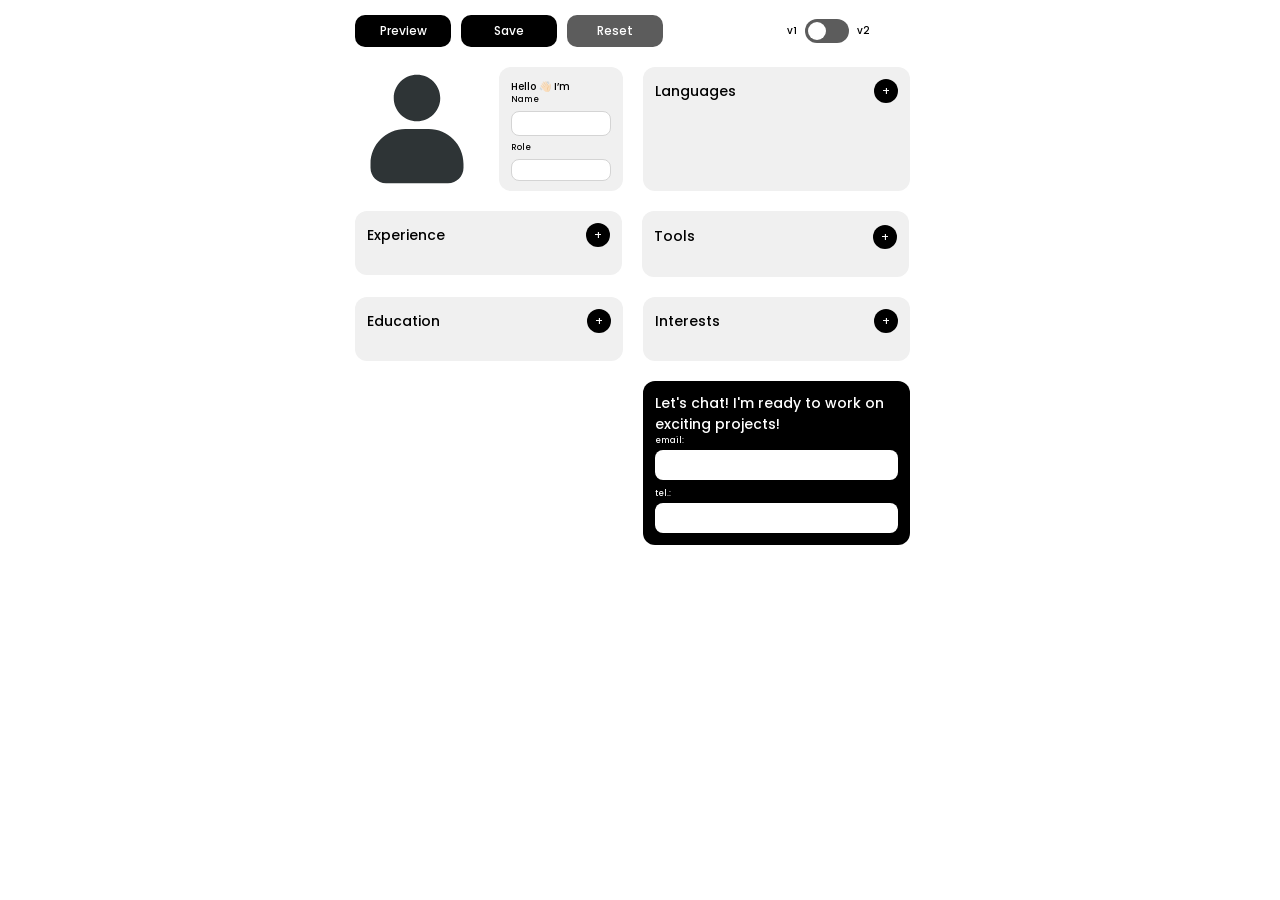
==== edit.html @ 07ee737b "Creating-website" ====
<!doctype html>
<html lang="en">
  <head>
    <meta charset="UTF-8" />
    <meta name="viewport" content="width=device-width, initial-scale=1.0" />
    <meta
      name="description"
      content="Editor for the CV page with local persistence, layout switching, and inline content controls."
    />
    <title>CV Editor</title>
    <link rel="icon" type="image/svg+xml" href="data/vitae-logo.svg" />
    <script src="js/layout-bootstrap.js"></script>
    <link rel="stylesheet" href="css/vitae-style.css" />
    <script defer src="js/app-utils.js"></script>
    <script defer src="js/cv-data.js"></script>
    <script defer src="js/edit.js"></script>
  </head>

  <body class="editorPage">
    <main>
      <article>
        <div class="pageActions" role="toolbar" aria-label="Editor actions">
          <button class="actionButton" type="button" id="previewButton">
            Preview
          </button>
          <button class="actionButton" type="button" id="saveButton">
            Save
          </button>
          <button
            class="actionButton actionButtonSecondary"
            type="button"
            id="resetButton"
          >
            Reset
          </button>

          <label class="viewSwitch" for="view-switch">
            <span class="viewSwitchLabel">v1</span>
            <span class="switchControl">
              <input
                id="view-switch"
                name="viewSwitch"
                type="checkbox"
                aria-label="Switch resume version"
              />
              <span class="switchSlider"></span>
            </span>
            <span class="viewSwitchLabel">v2</span>
          </label>
        </div>

        <div class="flexCol bentoFlexbox">
          <section class="flexRow introduction" aria-label="Introduction">
            <button
              class="avatarEditButton"
              type="button"
              id="avatarButton"
              aria-label="Upload avatar"
            >
              <img
                src="data/avatar-default.svg"
                alt="Portrait"
                class="square124 avatar"
              />
            </button>
            <input
              id="avatarInput"
              name="avatar"
              type="file"
              accept="image/*"
              hidden
            />

            <div class="square124 flexCol nameBox">
              <p class="textSmall fs10">Hello 👋🏻 I&rsquo;m</p>

              <div class="flexCol yourInfo">
                <label class="editorFieldLabel" for="nameInput">Name</label>
                <input
                  class="editorInput editorInputName"
                  id="nameInput"
                  name="name"
                  type="text"
                  autocomplete="name"
                />

                <label class="editorFieldLabel" for="roleInput">Role</label>
                <input
                  class="editorInput editorInputRole"
                  id="roleInput"
                  name="role"
                  type="text"
                  autocomplete="organization-title"
                />
              </div>
            </div>

            <section
              class="flexCol languagesBox"
              aria-labelledby="languages-title"
            >
              <div class="editorSectionHeader">
                <h2 class="title" id="languages-title">Languages</h2>
                <button
                  class="inlineActionButton"
                  type="button"
                  id="addLanguageButton"
                >
                  +
                </button>
              </div>

              <div
                class="flexCol editorList editorLanguagesList"
                id="languagesEditorList"
              ></div>
            </section>
          </section>

          <section class="flexRow experience" aria-label="Experience and tools">
            <section
              class="flexCol experienceBox"
              aria-labelledby="experience-title"
            >
              <div class="editorSectionHeader">
                <h2 class="title" id="experience-title">Experience</h2>
                <button
                  class="inlineActionButton"
                  type="button"
                  id="addExperienceButton"
                >
                  +
                </button>
              </div>

              <div class="flexCol editorList" id="experienceEditorList"></div>
            </section>

            <aside class="flexCol toolsBox" aria-labelledby="tools-title">
              <div class="editorSectionHeader">
                <h2 class="title" id="tools-title">Tools</h2>

                <div class="inlineMenu" id="toolCategoryMenu">
                  <button
                    class="inlineActionButton"
                    type="button"
                    id="addToolGroupButton"
                    aria-haspopup="menu"
                    aria-expanded="false"
                  >
                    +
                  </button>

                  <div
                    class="inlineMenuPopup"
                    id="toolCategoryPopup"
                    role="menu"
                    hidden
                  ></div>
                </div>
              </div>

              <div class="flexCol editorToolsList" id="toolsEditorList"></div>
            </aside>
          </section>

          <section
            class="flexRow summary"
            aria-label="Education and extra information"
          >
            <section
              class="flexCol educationBox"
              aria-labelledby="education-title"
            >
              <div class="editorSectionHeader">
                <h2 class="title" id="education-title">Education</h2>
                <button
                  class="inlineActionButton"
                  type="button"
                  id="addEducationButton"
                >
                  +
                </button>
              </div>

              <div
                class="editorEducationList editorList"
                id="educationEditorList"
              ></div>
            </section>

            <div class="flexCol extraBox">
              <section
                class="flexCol interestsBox"
                aria-labelledby="interests-title"
              >
                <div class="editorSectionHeader">
                  <h2 class="title" id="interests-title">Interests</h2>
                  <button
                    class="inlineActionButton"
                    type="button"
                    id="addInterestButton"
                  >
                    +
                  </button>
                </div>

                <div class="editorTagList" id="interestsEditorList"></div>
              </section>

              <section
                class="flexCol contactBox"
                aria-labelledby="contact-title"
              >
                <h2 class="title contact" id="contact-title">
                  Let's chat! I'm ready to work on exciting projects!
                </h2>

                <div class="flexCol editorContactFields">
                  <label
                    class="flexCol editorFieldGroup"
                    for="contactEmailInput"
                  >
                    <span class="editorFieldLabel contactEditorLabel"
                      >email:</span
                    >
                    <input
                      class="editorInput contactEditorInput"
                      id="contactEmailInput"
                      name="email"
                      type="email"
                      inputmode="email"
                      autocomplete="email"
                    />
                  </label>

                  <label class="flexCol editorFieldGroup" for="contactTelInput">
                    <span class="editorFieldLabel contactEditorLabel"
                      >tel.:</span
                    >
                    <input
                      class="editorInput contactEditorInput"
                      id="contactTelInput"
                      name="tel"
                      type="tel"
                      inputmode="tel"
                      autocomplete="tel"
                    />
                  </label>
                </div>
              </section>
            </div>
          </section>
        </div>
      </article>
    </main>

    <div class="editorModalBackdrop" id="previewModal" hidden>
      <div
        class="editorModal"
        role="dialog"
        aria-modal="true"
        aria-labelledby="previewModalTitle"
      >
        <h2 class="editorModalTitle" id="previewModalTitle">Unsaved changes</h2>
        <p class="editorModalText">
          You have unsaved changes. Save them before opening preview?
        </p>

        <div class="editorModalActions">
          <button
            class="actionButton"
            type="button"
            id="modalSavePreviewButton"
          >
            Save
          </button>
          <button
            class="actionButton actionButtonSecondary"
            type="button"
            id="modalDontSavePreviewButton"
          >
            Don&rsquo;t Save
          </button>
          <button
            class="actionButton"
            type="button"
            id="modalCancelPreviewButton"
          >
            Cancel
          </button>
        </div>
      </div>
    </div>

    <div class="editorModalBackdrop" id="resetModal" hidden>
      <div
        class="editorModal"
        role="dialog"
        aria-modal="true"
        aria-labelledby="resetModalTitle"
      >
        <h2 class="editorModalTitle" id="resetModalTitle">Reset changes</h2>
        <p class="editorModalText">
          Are you sure you want to reset all changes?
        </p>

        <div class="editorModalActions">
          <button
            class="actionButton actionButtonSecondary"
            type="button"
            id="modalConfirmResetButton"
          >
            Yes
          </button>
          <button
            class="actionButton"
            type="button"
            id="modalCancelResetButton"
          >
            No
          </button>
        </div>
      </div>
    </div>
  </body>
</html>
---- css/vitae-style.css ----
@font-face {
  font-family: "Poppins";
  src: url("fonts/Poppins-Regular.ttf");
  font-weight: 400;
  font-style: normal;
  font-display: swap;
}

@font-face {
  font-family: "Poppins";
  src: url("fonts/Poppins-Medium.ttf");
  font-weight: 500;
  font-style: normal;
  font-display: swap;
}

@font-face {
  font-family: "Poppins";
  src: url("fonts/Poppins-SemiBold.ttf");
  font-weight: 600;
  font-style: normal;
  font-display: swap;
}

:root {
  --font-primary: "Poppins", sans-serif;
  --color-white: #ffffff;
  --color-black: #000000;
  --color-surface: #f0f0f0;
  --color-surface-muted: #5c5c5c;
  --color-text-muted: #3f3d3d;
  --color-accent: #28d979;
  --color-accent-dark: #149063;
  --color-highlight-bg: rgba(126, 115, 18, 0.4);
  --color-highlight-text: #ddf163;
  --color-danger: #c93434;
  --color-border: #d4d4d4;
  --shadow-soft: 0 12px 28px rgba(0, 0, 0, 0.12);
  --shadow-soft-press: 0 8px 18px rgba(0, 0, 0, 0.1);
  --scrollbar-compensation: 0px;
}

* {
  box-sizing: border-box;
}

html {
  scrollbar-gutter: stable;
}

body {
  margin: 0;
  background-color: var(--color-white);
  font-family: var(--font-primary);
}

main {
  width: 595px;
  margin: 0 auto;
  font-family: var(--font-primary);
}

article {
  width: 555px;
  padding: 15px 20px;
}

img {
  display: block;
}

button,
input,
textarea,
select {
  color: inherit;
  font: inherit;
}

a {
  color: inherit;
}

button:disabled {
  cursor: not-allowed;
  opacity: 0.7;
}

a:focus-visible,
button:focus-visible,
input:focus-visible,
textarea:focus-visible,
select:focus-visible {
  outline: 2px solid var(--color-accent-dark);
  outline-offset: 2px;
}

h1,
h2,
h3,
p,
ul {
  margin: 0;
}

address {
  margin: 0;
  font-style: normal;
}

.flexCol {
  height: fit-content;
  display: flex;
  flex-direction: column;
}

.flexRow {
  display: flex;
  flex-direction: row;
}

.pageActions {
  display: flex;
  flex-wrap: wrap;
  align-items: center;
  gap: 10px;
  margin-bottom: 20px;
}

.actionButton {
  display: inline-flex;
  align-items: center;
  justify-content: center;
  min-width: 96px;
  padding: 10px 14px;
  border: 0;
  border-radius: 10px;
  background-color: var(--color-black);
  color: var(--color-white);
  cursor: pointer;
  font-size: 12px;
  font-weight: 500;
  line-height: 1;
  text-decoration: none;
  white-space: nowrap;
}

.actionButtonSecondary {
  background-color: var(--color-surface-muted);
}

.actionButton,
.inlineActionButton,
.itemActionButton,
.inlineMenuOption {
  position: relative;
  overflow: hidden;
  isolation: isolate;
  transition:
    transform 0.18s ease,
    box-shadow 0.24s ease,
    filter 0.24s ease;
  will-change: transform;
}

.actionButton:hover,
.inlineActionButton:hover,
.itemActionButton:hover,
.inlineMenuOption:hover {
  box-shadow: var(--shadow-soft);
}

.actionButton:active,
.inlineActionButton:active,
.itemActionButton:active,
.inlineMenuOption:active {
  transform: scale(0.985);
  box-shadow: var(--shadow-soft-press);
}

.materialWaveRipple {
  position: absolute;
  top: var(--wave-y, 50%);
  left: var(--wave-x, 50%);
  z-index: 0;
  width: var(--wave-size, 0);
  height: var(--wave-size, 0);
  border-radius: 50%;
  background-color: currentColor;
  opacity: 0.18;
  transform: translate(-50%, -50%) scale(0);
  pointer-events: none;
  animation: materialWave 0.6s ease-out forwards;
}

@keyframes materialWave {
  from {
    opacity: 0.18;
    transform: translate(-50%, -50%) scale(0);
  }

  to {
    opacity: 0;
    transform: translate(-50%, -50%) scale(1);
  }
}

.viewSwitch {
  display: inline-flex;
  align-items: center;
  gap: 8px;
  margin-left: auto;
}

.viewSwitchLabel {
  font-size: 10px;
  font-weight: 500;
}

.switchControl {
  position: relative;
  width: 44px;
  height: 24px;
}

.switchControl input {
  position: absolute;
  inset: 0;
  opacity: 0;
  cursor: pointer;
}

.switchSlider {
  position: absolute;
  inset: 0;
  border-radius: 999px;
  background-color: var(--color-surface-muted);
  transition: background-color 0.2s ease;
}

.switchSlider::after {
  content: "";
  position: absolute;
  top: 3px;
  left: 3px;
  width: 18px;
  height: 18px;
  border-radius: 50%;
  background-color: var(--color-white);
  transition: transform 0.2s ease;
}

.switchControl input:checked + .switchSlider,
html[data-layout-version="v2"] .switchSlider {
  background-color: var(--color-accent);
}

.switchControl input:checked + .switchSlider::after,
html[data-layout-version="v2"] .switchSlider::after {
  transform: translateX(20px);
}

.bentoFlexbox {
  width: 555px;
  gap: 20px;
}

.introduction,
.experience,
.summary,
.extraBox {
  gap: 20px;
}

.square124 {
  width: 124px;
  height: 124px;
}

html[data-layout-version="v2"] .experience {
  order: 3;
}

html[data-layout-version="v2"] .summary {
  order: 2;
}

html[data-layout-version="v2"] .experienceBox {
  order: 2;
}

html[data-layout-version="v2"] .toolsBox {
  order: 1;
}

.avatar {
  width: 124px;
  height: 124px;
  object-fit: cover;
  border-radius: 12px;
}

.avatarEditButton {
  display: flex;
  flex: 0 0 124px;
  align-items: stretch;
  justify-content: center;
  width: 124px;
  height: 124px;
  padding: 0;
  border: 0;
  border-radius: 12px;
  overflow: hidden;
  background: transparent;
  cursor: pointer;
  line-height: 0;
}

.avatarEditButton .avatar {
  width: 100%;
  height: 100%;
  border: 0;
}

.nameBox {
  justify-content: space-between;
  padding: 12px;
  border-radius: 12px;
  background-color: var(--color-surface);
}

.textSmall {
  font-weight: 500;
  line-height: 150%;
}

.fs10 {
  font-size: 10px;
}

.fs12 {
  font-size: 12px;
}

.yourInfo {
  gap: 6px;
}

.name {
  font-size: 14px;
  font-weight: 600;
  line-height: 104%;
}

.role {
  color: var(--color-surface-muted);
}

.languagesBox {
  position: relative;
  width: 267px;
  min-height: 124px;
  gap: 16px;
  padding: 12px;
  border-radius: 12px;
  background-color: var(--color-surface);
}

.title {
  font-size: 14px;
  font-weight: 500;
  line-height: 150%;
}

.listLanguages {
  gap: 17px;
}

.nameLanguages,
.levelLanguages {
  gap: 10px;
}

.nameLanguages .textSmall {
  line-height: 104%;
}

.progressContainer {
  width: 168px;
  height: 11px;
  background-color: var(--color-surface);
  border-radius: 3px;
  overflow: hidden;
}

.progressBar {
  width: var(--progress, 0%);
  height: 100%;
  border-radius: 3px;
  background-color: var(--color-accent);
}

.experienceBox {
  width: 411px;
  gap: 16px;
  padding: 12px;
  border-radius: 12px;
  background-color: var(--color-surface);
}

.jobList {
  gap: 10px;
}

.job {
  width: 100%;
  gap: 8px;
  padding: 8px;
  border-radius: 10px;
  background-color: var(--color-white);
}

.jobTopBar,
.educationTopBar {
  align-items: center;
  justify-content: space-between;
}

.jobTopBarDate {
  font-size: 8px;
  font-weight: 500;
  line-height: 150%;
}

.jobMostRecentTag {
  width: 61px;
  padding: 2px 0;
  border-radius: 59px;
  background-color: var(--color-highlight-bg);
  color: var(--color-highlight-text);
  text-align: center;
  font-size: 8px;
  font-weight: 500;
  line-height: 155%;
}

.jobContent {
  gap: 8px;
  justify-content: space-between;
}

.jobInfo {
  width: 124px;
}

.aboutJob {
  display: flex;
  flex-wrap: wrap;
  gap: 6px;
  transform: translateY(-2px);
}

.aboutJobText {
  color: var(--color-text-muted);
  font-size: 8px;
  font-weight: 500;
  line-height: 150%;
}

.aboutJobText.separator,
.aboutJobTextSeparator {
  color: var(--color-black);
}

.jobFeaturedPointsText {
  width: 239px;
  padding-left: 10px;
  font-size: 8px;
  font-weight: 400;
  line-height: 150%;
}

.job.mostRecent {
  position: relative;
  background-color: var(--color-accent);
}

.jobMostRecentTag {
  position: relative;
  z-index: 1;
}

.job.mostRecent .jobTopBarDate,
.job.mostRecent .textSmall.fs10,
.job.mostRecent .aboutJobText,
.job.mostRecent .jobFeaturedPoints,
.job.mostRecent .aboutJobText.separator,
.job.mostRecent .aboutJobTextSeparator {
  color: var(--color-white);
}

.toolsBox {
  width: 124px;
  gap: 15px;
  padding: 12px;
  border-radius: 12px;
  background-color: var(--color-surface);
}

.toolsFrame {
  gap: 12px;
  align-self: center;
}

.toolsContent {
  position: relative;
  display: flex;
  justify-content: center;
  width: 76px;
  padding: 16px 4px;
  border-radius: 6px;
  background-color: var(--color-white);
}

.toolsTag {
  position: absolute;
  top: 0;
  left: 50%;
  z-index: 1;
  width: fit-content;
  padding: 2px 6px;
  border-radius: 59px;
  transform: translate(-50%, -5px);
  white-space: nowrap;
  background-color: var(--color-black);
  color: var(--color-white);
  font-size: 5px;
  font-weight: 500;
  line-height: 142%;
}

.toolsIcons {
  display: grid;
  grid-template-columns: 1fr 1fr;
  gap: 16px;
}

.toolsIcon:nth-child(odd) {
  justify-self: end;
}

.toolsIcon:nth-child(even) {
  justify-self: start;
}

.homePage .nameBox,
.homePage .languagesBox,
.homePage .experienceBox,
.homePage .toolsBox,
.homePage .educationBox,
.homePage .interestsBox,
.homePage .contactBox,
.homePage .job,
.homePage .education,
.homePage .toolsContent,
.homePage .interestsTag {
  transform-origin: center;
  transition:
    transform 0.2s ease,
    box-shadow 0.24s ease,
    background-color 0.24s ease;
}

.homePage .job,
.homePage .education,
.homePage .toolsContent,
.homePage .interestsTag,
.homePage .nameBox,
.homePage .languagesBox,
.homePage .experienceBox,
.homePage .toolsBox,
.homePage .educationBox,
.homePage .interestsBox,
.homePage .contactBox {
  cursor: pointer;
}

@media (hover: hover) and (pointer: fine) {
  .homePage .nameBox:hover,
  .homePage .languagesBox:hover,
  .homePage .experienceBox:hover,
  .homePage .toolsBox:hover,
  .homePage .educationBox:hover,
  .homePage .interestsBox:hover,
  .homePage .contactBox:hover,
  .homePage .job:hover,
  .homePage .education:hover,
  .homePage .toolsContent:hover,
  .homePage .interestsTag:hover {
    transform: translateY(-2px);
    box-shadow: var(--shadow-soft);
  }
}

.homePage .nameBox:active,
.homePage .languagesBox:active,
.homePage .experienceBox:active,
.homePage .toolsBox:active,
.homePage .educationBox:active,
.homePage .interestsBox:active,
.homePage .contactBox:active,
.homePage .job:active,
.homePage .education:active,
.homePage .toolsContent:active,
.homePage .interestsTag:active {
  transform: scale(0.985);
  box-shadow: var(--shadow-soft-press);
}

.editorPage .experienceBox,
.editorPage .toolsBox {
  width: 267px;
}

.editorPage .toolsFrame {
  width: 100%;
  align-self: stretch;
}

.editorPage .toolsBox {
  gap: 16px;
}

.educationBox {
  width: 268px;
  gap: 16px;
  padding: 12px;
  border-radius: 12px;
  background-color: var(--color-surface);
}

.educationList {
  display: grid;
  grid-template-columns: 1fr 1fr;
  row-gap: 16px;
  column-gap: 12px;
}

.education {
  width: 116px;
  height: fit-content;
  gap: 8px;
  padding: 8px;
  border-radius: 10px;
  background-color: var(--color-white);
}

.educationTopBarDate {
  font-size: 10px;
  font-weight: 500;
  line-height: 150%;
}

.educationContent {
  justify-content: space-between;
}

.educationFrame {
  display: flex;
  flex-wrap: wrap;
  row-gap: 0;
  column-gap: 2px;
  transform: translateY(-2px);
}

.educationTag,
.schoolName {
  font-size: 8px;
  font-weight: 400;
  line-height: 150%;
}

.educationTag {
  color: var(--color-accent-dark);
}

.education.mostRecent {
  background-color: var(--color-accent);
}

.education.mostRecent .educationTopBarDate,
.education.mostRecent .textSmall.fs10,
.education.mostRecent .educationTag,
.education.mostRecent .schoolName {
  color: var(--color-white);
}

.interestsBox {
  width: 267px;
  gap: 16px;
  padding: 12px;
  border-radius: 12px;
  background-color: var(--color-surface);
}

.interestsContent {
  display: flex;
  flex-wrap: wrap;
  gap: 8px;
}

.interestsTag {
  padding: 4px 10px;
  border-radius: 40px;
  background-color: var(--color-white);
  font-size: 10px;
  font-weight: 400;
  line-height: 150%;
}

.contactBox {
  width: 267px;
  justify-content: space-between;
  padding: 12px;
  border-radius: 12px;
  background-color: var(--color-black);
}

.title.contact {
  color: var(--color-white);
}

.contactContent {
  gap: 8px;
  flex-wrap: wrap;
}

.contactContentText {
  color: var(--color-white);
  font-size: 10px;
  font-weight: 400;
  line-height: 150%;
}

.contactLink,
.contactLink:link,
.contactLink:visited,
.contactLink:hover,
.contactLink:active {
  color: var(--color-white);
  text-decoration: none;
}

.editorSectionHeader {
  display: flex;
  align-items: center;
  justify-content: space-between;
  gap: 10px;
}

.inlineActionButton,
.itemActionButton {
  display: inline-flex;
  align-items: center;
  justify-content: center;
  min-width: 24px;
  height: 24px;
  padding: 0 8px;
  border: 0;
  border-radius: 999px;
  background-color: var(--color-black);
  color: var(--color-white);
  cursor: pointer;
  font-size: 12px;
  line-height: 1;
}

.inlineActionButton:disabled {
  opacity: 0.45;
  cursor: not-allowed;
}

.inlineMenu {
  position: relative;
}

.inlineMenuPopup {
  position: absolute;
  top: calc(100% + 8px);
  right: 0;
  z-index: 10;
  display: flex;
  min-width: 190px;
  flex-direction: column;
  gap: 6px;
  padding: 8px;
  border: 1px solid var(--color-border);
  border-radius: 12px;
  background-color: var(--color-white);
  box-shadow: 0 10px 24px rgba(0, 0, 0, 0.12);
}

.inlineMenuPopup[hidden] {
  display: none;
}

.inlineMenuOption {
  width: 100%;
  padding: 8px 10px;
  border: 0;
  border-radius: 8px;
  background-color: var(--color-surface);
  cursor: pointer;
  font-size: 10px;
  font-weight: 500;
  line-height: 1.4;
  text-align: left;
}

.inlineMenuOption:hover {
  background-color: rgba(40, 217, 121, 0.18);
}

.inlineMenuEmpty {
  margin: 0;
  font-size: 10px;
  line-height: 1.4;
}

.itemActionButtonDanger {
  background-color: var(--color-danger);
}

.itemActionButtonStar.isActive {
  background-color: var(--color-accent-dark);
}

.editorList,
.editorTagList,
.editorToolsList {
  display: flex;
  flex-direction: column;
  gap: 10px;
}

.editorLanguagesList {
  gap: 8px;
}

.editorLanguageRow,
.editorInterestRow {
  display: grid;
  grid-template-columns: 1fr 76px 24px;
  gap: 8px;
  align-items: center;
}

.editorInput,
.editorTextarea,
.editorRange,
.editorSelect {
  width: 100%;
}

.editorInput,
.editorTextarea,
.editorSelect {
  padding: 6px 8px;
  border: 1px solid var(--color-border);
  border-radius: 8px;
  background-color: var(--color-white);
  font-size: 10px;
}

.editorTextarea {
  min-height: 56px;
  resize: vertical;
}

.editorRange {
  accent-color: var(--color-accent-dark);
}

.editorFieldLabel,
.editorHelperText,
.editorRangeValue {
  font-size: 8px;
  line-height: 1.4;
}

.editorFieldLabel,
.editorRangeValue {
  font-weight: 500;
}

.editorHelperText {
  color: var(--color-surface-muted);
}

.editorInputName,
.editorInputRole {
  padding-top: 4px;
  padding-bottom: 4px;
  line-height: 1.2;
}

.editorInputName {
  font-size: 12px;
  font-weight: 600;
}

.editorInputRole {
  font-size: 10px;
}

.editorCard {
  gap: 8px;
  padding: 8px;
  border-radius: 10px;
  background-color: var(--color-white);
}

.editorCardActions {
  display: flex;
  align-items: center;
  justify-content: space-between;
  gap: 8px;
}

.editorCardActionsRight {
  display: flex;
  align-items: center;
  gap: 6px;
}

.editorCardTitle {
  font-size: 10px;
  font-weight: 600;
}

.editorCard.mostRecent {
  background-color: rgba(40, 217, 121, 0.18);
}

.editorEducationList {
  grid-template-columns: 1fr;
}

.editorTagList {
  gap: 8px;
}

.editorFieldGroup {
  gap: 4px;
}

.editorSelect {
  appearance: auto;
}

.editorToolOptions {
  display: flex;
  flex-direction: column;
  gap: 6px;
}

.editorToolCheckboxList {
  display: flex;
  flex-direction: column;
  gap: 4px;
}

.editorToolCheckboxItem {
  display: flex;
  align-items: center;
  gap: 6px;
  font-size: 10px;
  line-height: 1.4;
}

.editorToolCheckboxImage {
  width: 18px;
  height: 18px;
  object-fit: contain;
}

.editorCheckboxText {
  min-width: 0;
}

.editorContactFields {
  gap: 8px;
}

.contactEditorLabel {
  color: var(--color-white);
}

.contactEditorInput {
  border-color: rgba(255, 255, 255, 0.2);
}

.hasModalOpen {
  position: fixed;
  inset: 0;
  width: 100%;
  overflow-y: scroll;
}

.editorModalBackdrop {
  position: fixed;
  inset: 0;
  z-index: 100;
  display: flex;
  align-items: center;
  justify-content: center;
  padding: 20px;
  background-color: rgba(0, 0, 0, 0.38);
}

.editorModal {
  display: flex;
  width: min(100%, 360px);
  flex-direction: column;
  gap: 12px;
  padding: 20px;
  border-radius: 16px;
  background-color: var(--color-white);
  box-shadow: 0 16px 40px rgba(0, 0, 0, 0.18);
  font-family: var(--font-primary);
}

.editorModalBackdrop[hidden] {
  display: none;
}

.editorModalTitle,
.editorModalText {
  margin: 0;
}

.editorModalTitle {
  font-size: 16px;
  font-weight: 600;
  line-height: 1.3;
}

.editorModalText {
  font-size: 12px;
  line-height: 1.5;
}

.editorModalActions {
  display: flex;
  gap: 10px;
  justify-content: flex-end;
}

.printPage,
.printPage * {
  -webkit-print-color-adjust: exact;
  print-color-adjust: exact;
}

.printPage {
  background-color: var(--color-white);
}

.printViewport {
  min-height: 100vh;
  padding: 24px 0;
  background-color: var(--color-white);
}

.printActionButton {
  position: fixed;
  top: 20px;
  right: 20px;
  z-index: 20;
}

.printCanvas {
  width: var(--print-sheet-width-scaled, 210mm);
  min-height: var(--print-sheet-height-scaled, 297mm);
  margin: 0 auto;
  background-color: var(--color-white);
}

.printSheet {
  transform: scale(var(--print-scale, 1));
  transform-origin: top left;
  background-color: var(--color-white);
}

.printPage main {
  margin: 0;
}

.job,
.education,
.toolsContent,
.interestsTag,
.contactBox,
.nameBox,
.languagesBox,
.experienceBox,
.toolsBox,
.educationBox,
.interestsBox {
  break-inside: avoid;
  page-break-inside: avoid;
}

@media (max-width: 680px) {
  .homePage {
    overflow-x: hidden;
  }

  .homePage main {
    width: 100%;
    max-width: 595px;
    padding: 0 12px 16px;
  }

  .homePage article {
    width: 100%;
    padding: 12px 0 16px;
  }

  .homePage .pageActions {
    gap: 8px;
    margin-bottom: 16px;
  }

  .homePage .viewSwitch {
    width: 100%;
    margin-left: 0;
    justify-content: flex-end;
  }

  .homePage .bentoFlexbox {
    width: 100%;
    gap: 12px;
  }

  .homePage .introduction,
  .homePage .experience,
  .homePage .summary,
  .homePage .extraBox {
    gap: 12px;
  }

  .homePage .introduction,
  .homePage .experience,
  .homePage .summary {
    flex-direction: column;
  }

  .homePage .square124,
  .homePage .nameBox,
  .homePage .languagesBox,
  .homePage .experienceBox,
  .homePage .toolsBox,
  .homePage .educationBox,
  .homePage .interestsBox,
  .homePage .contactBox {
    width: 100%;
    height: auto;
  }

  .homePage .avatar {
    width: 124px;
    height: 124px;
    margin: 0 auto;
  }

  .homePage .nameBox {
    min-height: 124px;
  }

  .homePage .languagesBox {
    min-height: 0;
  }

  .homePage .listLanguages {
    gap: 12px;
    justify-content: space-between;
  }

  .homePage .nameLanguages {
    max-width: 42%;
  }

  .homePage .levelLanguages {
    flex: 1;
  }

  .homePage .progressContainer {
    width: 100%;
    max-width: none;
  }

  .homePage .jobContent {
    flex-direction: column;
    gap: 10px;
  }

  .homePage .jobInfo,
  .homePage .jobFeaturedPointsText {
    width: 100%;
  }

  .homePage .jobFeaturedPointsText {
    padding-left: 18px;
  }

  .homePage .toolsFrame {
    display: grid;
    width: 100%;
    grid-template-columns: repeat(auto-fit, minmax(112px, 1fr));
    gap: 12px;
    align-self: stretch;
  }

  .homePage .toolsContent {
    width: 100%;
    min-height: 100%;
  }

  .homePage .educationList {
    grid-template-columns: 1fr;
    row-gap: 12px;
  }

  .homePage .education {
    width: 100%;
  }
}

@media (max-width: 420px) {
  .homePage main {
    padding-inline: 8px;
  }

  .homePage .pageActions {
    gap: 6px;
  }

  .homePage .actionButton {
    min-width: auto;
    flex: 1 1 auto;
  }

  .homePage .viewSwitch {
    justify-content: center;
  }
}

@media print {
  @page {
    size: A4 portrait;
    margin: 0;
  }

  html,
  body {
    width: 210mm;
    min-height: 297mm;
    margin: 0;
    padding: 0;
    background-color: var(--color-white);
  }

  body {
    overflow: visible;
  }

  .pageActions,
  .editorModalBackdrop,
  .printActionButton {
    display: none !important;
  }

  .printViewport {
    min-height: auto;
    padding: 0;
  }

  .printCanvas {
    width: var(--print-sheet-width-scaled, 210mm);
    min-height: var(--print-sheet-height-scaled, 297mm);
    margin: 0;
  }
}
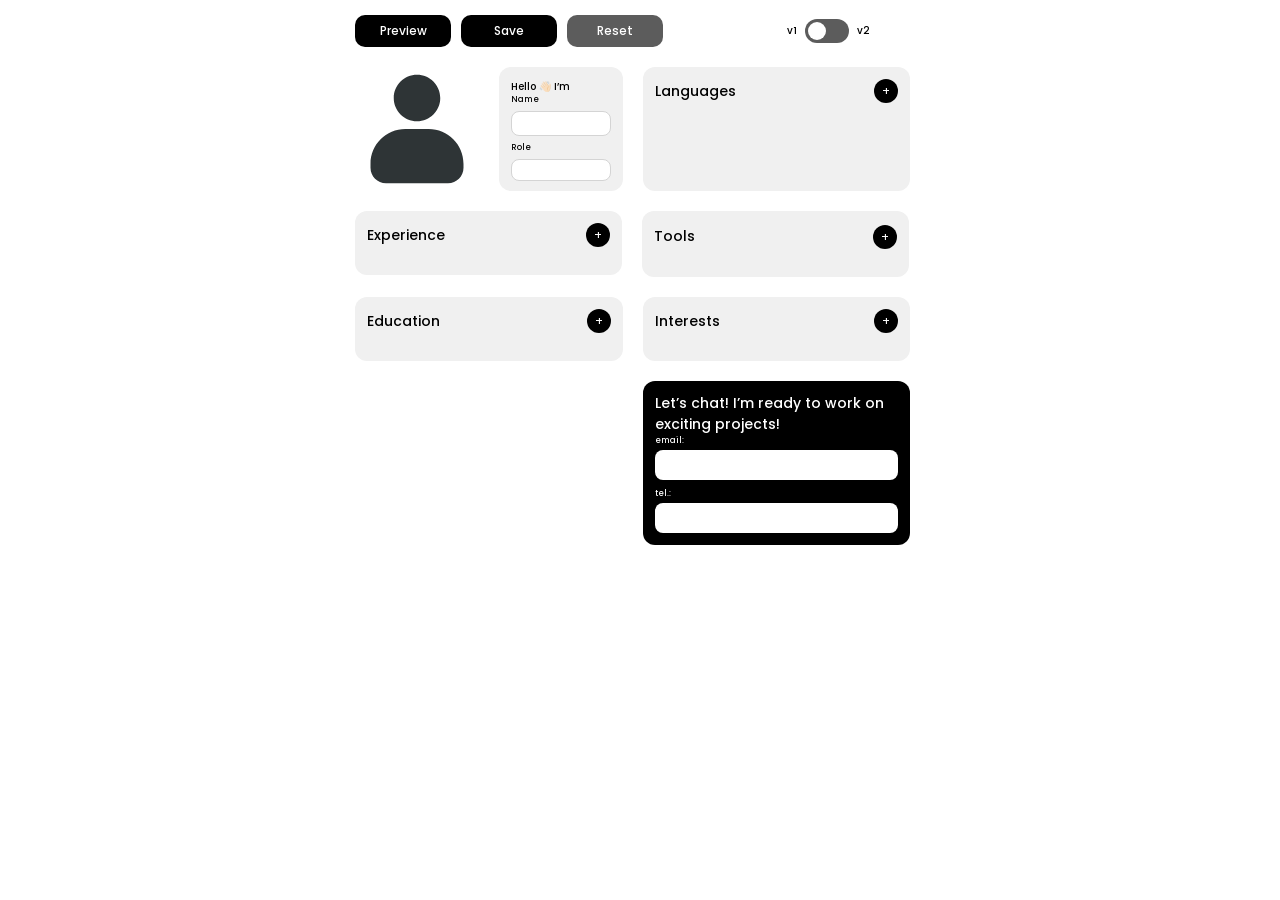
==== commit 5bd60a2d: "Editing-apostrophe" ====
--- a/edit.html
+++ b/edit.html
@@ -213,7 +213,7 @@
                 aria-labelledby="contact-title"
               >
                 <h2 class="title contact" id="contact-title">
-                  Let's chat! I'm ready to work on exciting projects!
+                  Let&rsquo;s chat! I&rsquo;m ready to work on exciting projects!
                 </h2>
 
                 <div class="flexCol editorContactFields">
